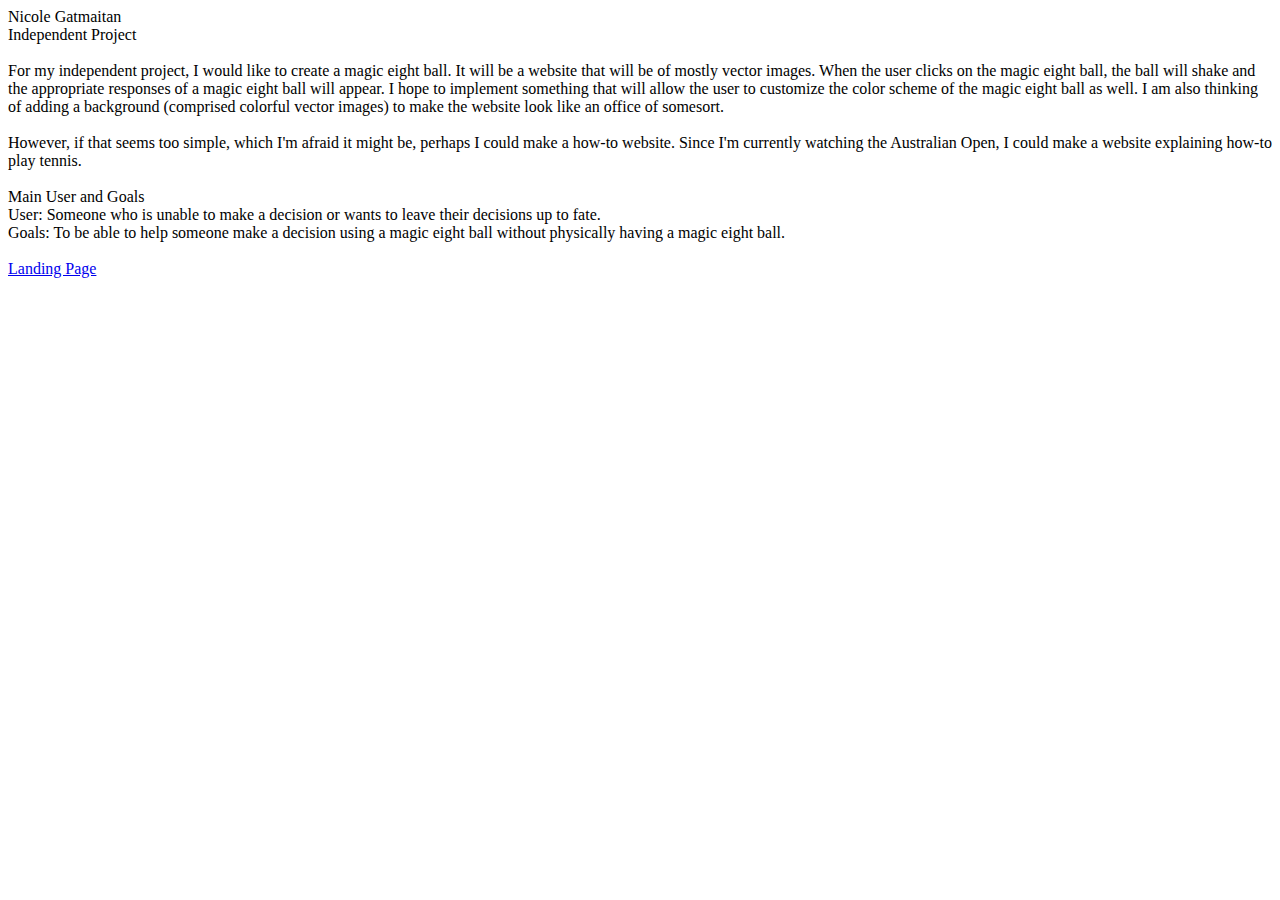
==== index.html @ bb7bfbf4 "added gh-pages links to places" ====
<!DOCTYPE html>
	<head>
		<meta charset="UTF-8">
		<title>Magic Eight Ball</title>
	</head>
	
	<body>
Nicole Gatmaitan<br>
Independent Project<br><br>

For my independent project, I would like to create a magic eight ball.  
It will be a website that will be of mostly vector images.  When the 
user clicks on the magic eight ball, the ball will shake and the 
appropriate responses of a magic eight ball will appear.  
I hope to implement something that will allow the user to customize 
the color scheme of the magic eight ball as well.  I am also 
thinking of adding a background (comprised colorful vector images)
 to make the website look like an office of somesort.<br><br>

However, if that seems too simple, which I'm afraid it might be, perhaps 
I could make a how-to website.  Since I'm currently watching the 
Australian Open, I could make a website explaining how-to play tennis.

<br><br>
Main User and Goals<br>
User: Someone who is unable to make a decision or wants to leave their decisions up to fate.<br>
Goals: To be able to help someone make a decision using a magic eight ball without physically having a magic eight ball.<br>
<br>
<a href="http://ngatmaitan.github.io/ngatmaitan/landingPage.html">Landing Page</a>
	</body>
</html>
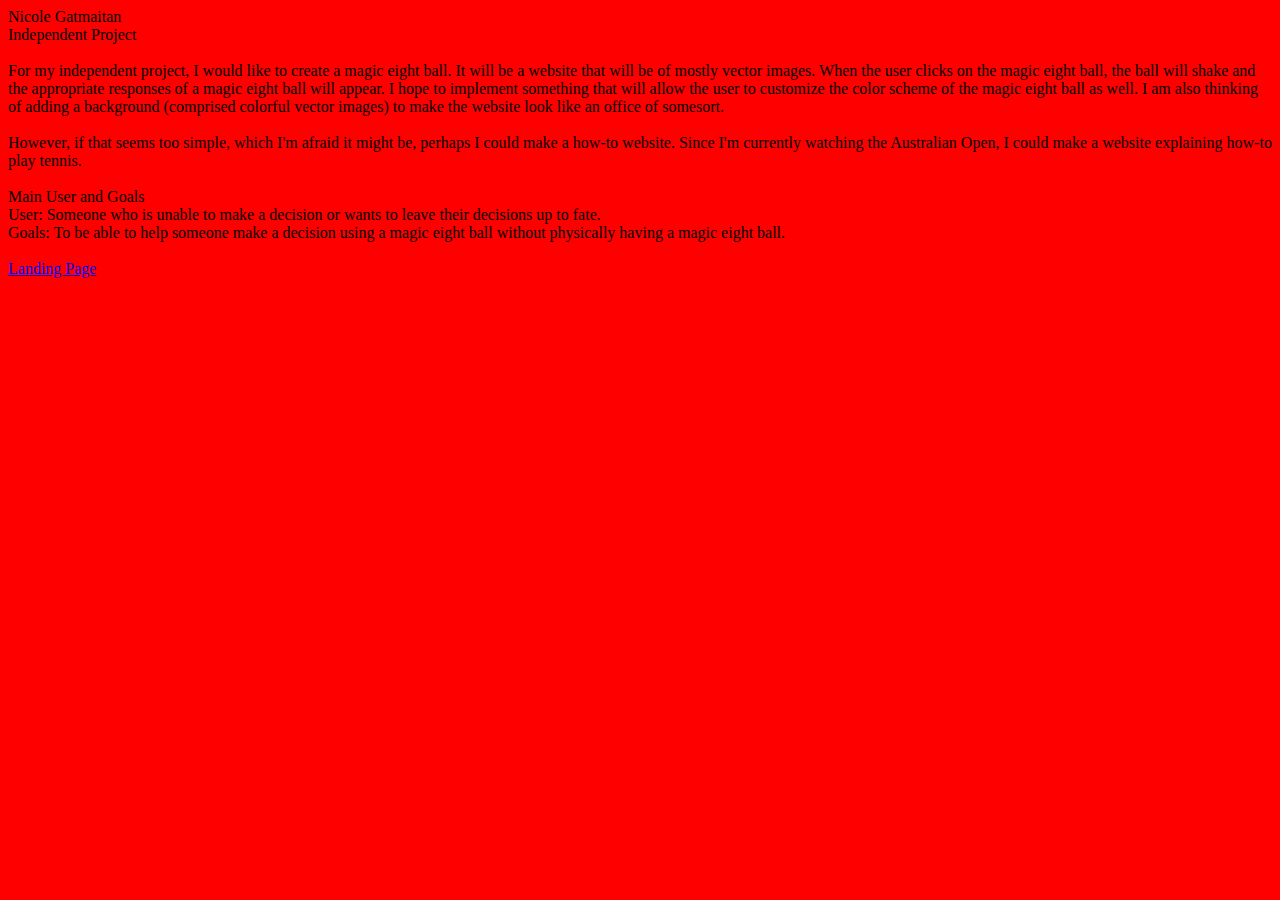
==== commit b6f65396: "testing javascript part 2" ====
--- a/index.html
+++ b/index.html
@@ -5,6 +5,7 @@
 	</head>
 	
 	<body>
+	<script src="a4.js"></script>
 Nicole Gatmaitan<br>
 Independent Project<br><br>
 
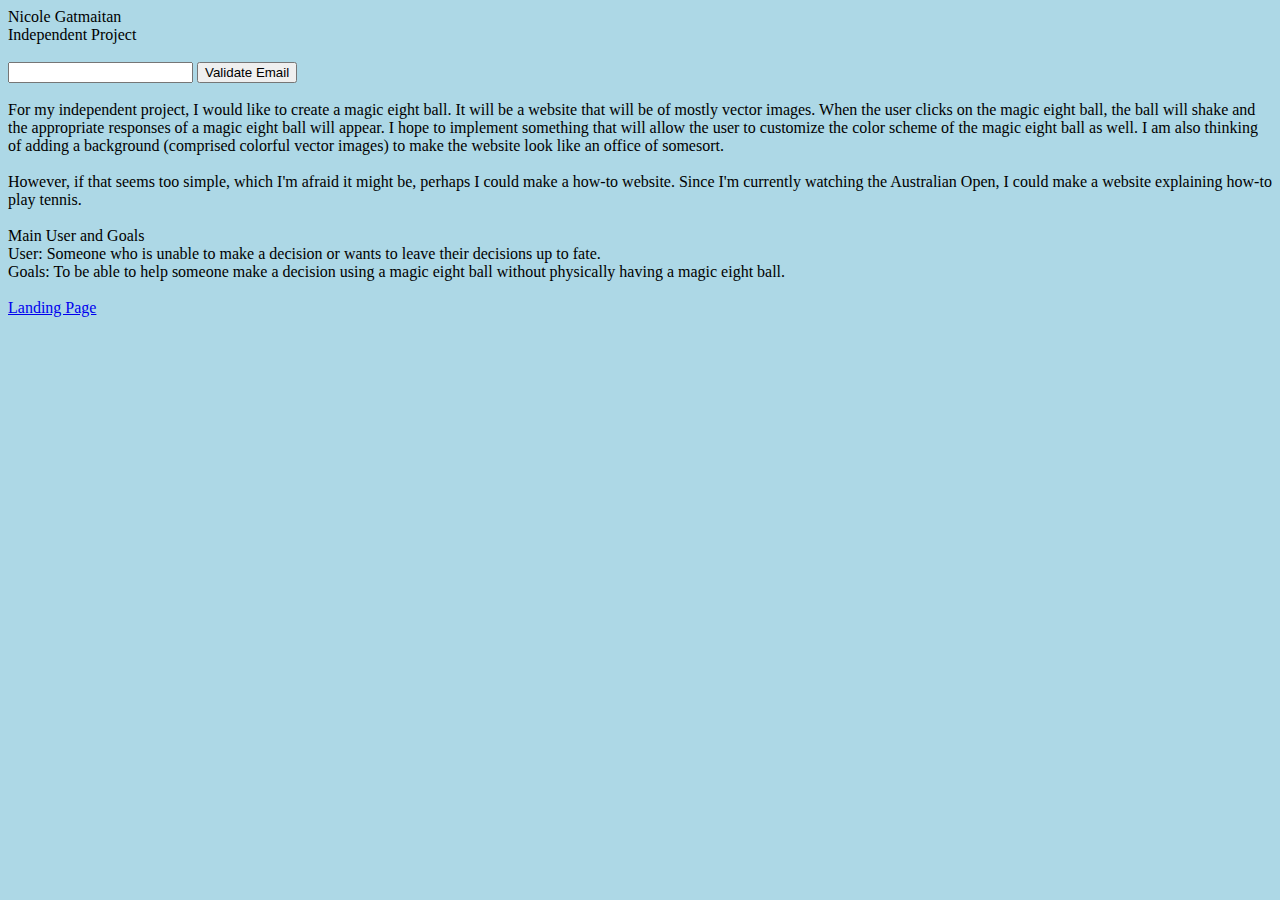
==== commit 6da31a57: "assignment 4 complete" ====
--- a/index.html
+++ b/index.html
@@ -5,28 +5,47 @@
 	</head>
 	
 	<body>
-	<script src="a4.js"></script>
-Nicole Gatmaitan<br>
-Independent Project<br><br>
+		<script src="a4.js"></script>
+		Nicole Gatmaitan<br>
+		Independent Project<br><br>
 
-For my independent project, I would like to create a magic eight ball.  
-It will be a website that will be of mostly vector images.  When the 
-user clicks on the magic eight ball, the ball will shake and the 
-appropriate responses of a magic eight ball will appear.  
-I hope to implement something that will allow the user to customize 
-the color scheme of the magic eight ball as well.  I am also 
-thinking of adding a background (comprised colorful vector images)
- to make the website look like an office of somesort.<br><br>
+		<form id="form1">
+			<input type="text" id="txtEmail" />
+			<input type="button" id="btnValidate" value="Validate Email" onclick = "ValidateEmail()" />
+		</form><br>
 
-However, if that seems too simple, which I'm afraid it might be, perhaps 
-I could make a how-to website.  Since I'm currently watching the 
-Australian Open, I could make a website explaining how-to play tennis.
+		For my independent project, I would like to create a magic eight ball.  
+		It will be a website that will be of mostly vector images.  When the 
+		user clicks on the magic eight ball, the ball will shake and the 
+		appropriate responses of a magic eight ball will appear.  
+		I hope to implement something that will allow the user to customize 
+		the color scheme of the magic eight ball as well.  I am also 
+		thinking of adding a background (comprised colorful vector images)
+		 to make the website look like an office of somesort.<br><br>
 
-<br><br>
-Main User and Goals<br>
-User: Someone who is unable to make a decision or wants to leave their decisions up to fate.<br>
-Goals: To be able to help someone make a decision using a magic eight ball without physically having a magic eight ball.<br>
-<br>
-<a href="http://ngatmaitan.github.io/ngatmaitan/landingPage.html">Landing Page</a>
+		However, if that seems too simple, which I'm afraid it might be, perhaps 
+		I could make a how-to website.  Since I'm currently watching the 
+		Australian Open, I could make a website explaining how-to play tennis.
+
+		<br><br>
+
+		Main User and Goals<br>
+		User: Someone who is unable to make a decision or wants to leave their decisions up to fate.<br>
+		Goals: To be able to help someone make a decision using a magic eight ball without physically having a magic eight ball.<br>
+		<br>
+		<a href="http://ngatmaitan.github.io/ngatmaitan/landingPage.html">Landing Page</a>
+
+		<script>
+			var sample = { 
+				"id": 4, 
+				"title": "Assignment 4", 
+				"questions":["1. Set the background of a page",
+				"2. Read in and alert the title of the page",
+				"3. Validate an email address using regex",
+				"4. Load http://private-40e0f-smugui2015.apiary-mock.com/assignments/4 and print it to the console"]
+			}
+			console.log(sample);
+		</script>
+		
 	</body>
 </html>
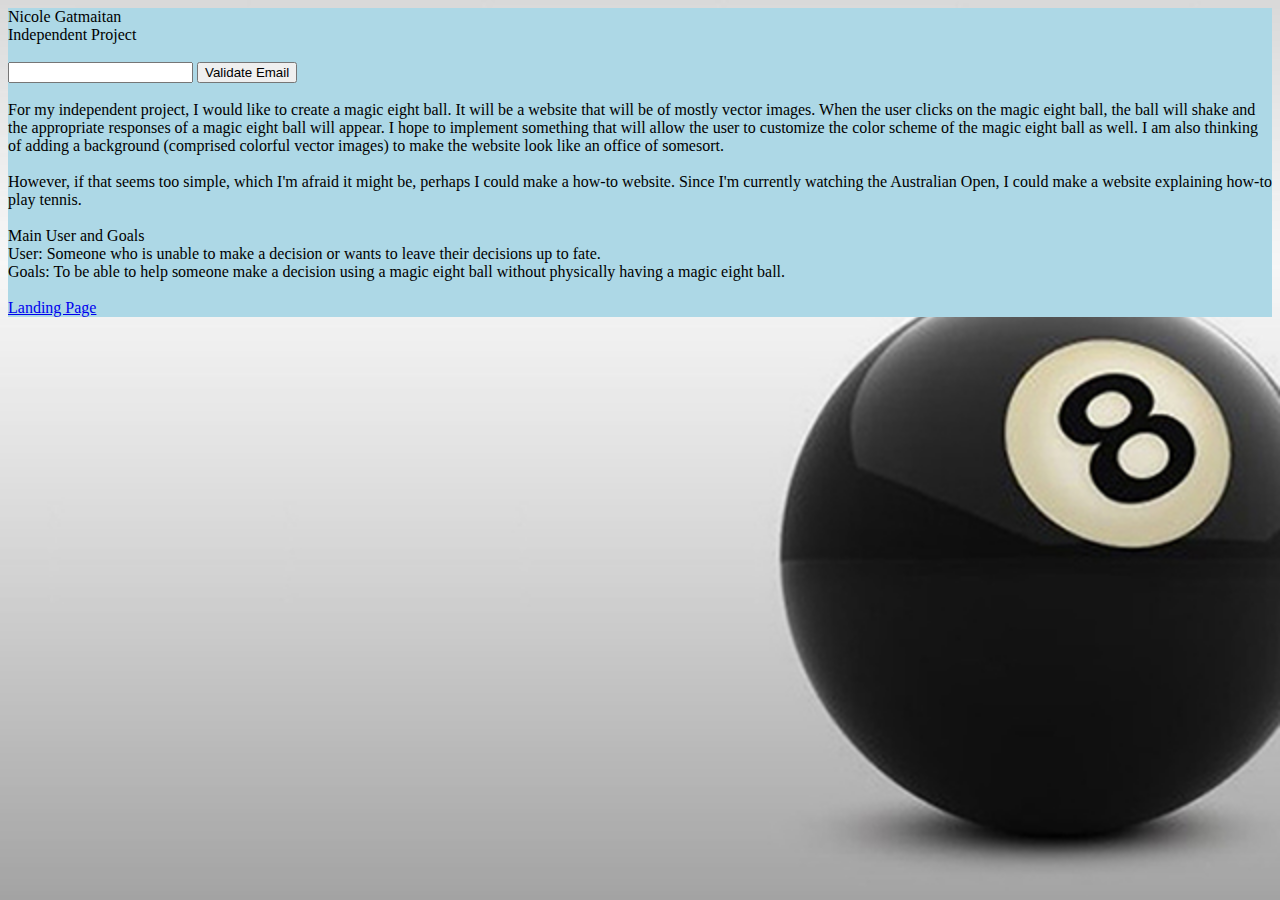
==== commit 76d670ae: "cleaned up code and made a css file" ====
--- a/index.html
+++ b/index.html
@@ -2,6 +2,7 @@
 	<head>
 		<meta charset="UTF-8">
 		<title>Magic Eight Ball</title>
+		<link rel="stylesheet" type="text/css" href="stylesheet.css">
 	</head>
 	
 	<body>
@@ -34,18 +35,5 @@
 		Goals: To be able to help someone make a decision using a magic eight ball without physically having a magic eight ball.<br>
 		<br>
 		<a href="http://ngatmaitan.github.io/ngatmaitan/landingPage.html">Landing Page</a>
-
-		<script>
-			var sample = { 
-				"id": 4, 
-				"title": "Assignment 4", 
-				"questions":["1. Set the background of a page",
-				"2. Read in and alert the title of the page",
-				"3. Validate an email address using regex",
-				"4. Load http://private-40e0f-smugui2015.apiary-mock.com/assignments/4 and print it to the console"]
-			}
-			console.log(sample);
-		</script>
-		
 	</body>
 </html>
--- a/stylesheet.css
+++ b/stylesheet.css
@@ -0,0 +1,62 @@
+html {
+	height: 100%;
+	background: url(images/8ball.jpg) no-repeat center center;
+	background-size: cover;
+}
+
+.question{
+	top: 0;
+	position: absolute;
+	text-align: left;
+	color: black;
+	font-style: italic;
+	z-index: auto;
+	font-size: 350%;
+	margin-left: 120px;
+	margin-top: 200px;
+}
+
+.myButton {
+	-moz-box-shadow:inset 0px 1px 3px 0px #91b8b3;
+	-webkit-box-shadow:inset 0px 1px 3px 0px #91b8b3;
+	box-shadow:inset 0px 1px 3px 0px #91b8b3;
+	background:-webkit-gradient(linear, left top, left bottom, color-stop(0.05, #768d87), color-stop(1, #6c7c7c));
+	background:-moz-linear-gradient(top, #768d87 5%, #6c7c7c 100%);
+	background:-webkit-linear-gradient(top, #768d87 5%, #6c7c7c 100%);
+	background:-o-linear-gradient(top, #768d87 5%, #6c7c7c 100%);
+	background:-ms-linear-gradient(top, #768d87 5%, #6c7c7c 100%);
+	background:linear-gradient(to bottom, #768d87 5%, #6c7c7c 100%);
+	filter:progid:DXImageTransform.Microsoft.gradient(startColorstr='#768d87', endColorstr='#6c7c7c',GradientType=0);
+	background-color:#768d87;
+	-moz-border-radius:5px;
+	-webkit-border-radius:5px;
+	border-radius:5px;
+	border:1px solid #566963;
+	display:inline-block;
+	cursor:pointer;
+	color:#ffffff;
+	font-family:arial;
+	font-size:15px;
+	font-weight:bold;
+	position: absolute;
+	padding:11px 23px;
+	left: 29%;
+	top: 42%;
+	text-decoration:none;
+	text-shadow:0px -1px 0px #2b665e;
+}
+.myButton:hover {
+	background:-webkit-gradient(linear, left top, left bottom, color-stop(0.05, #6c7c7c), color-stop(1, #768d87));
+	background:-moz-linear-gradient(top, #6c7c7c 5%, #768d87 100%);
+	background:-webkit-linear-gradient(top, #6c7c7c 5%, #768d87 100%);
+	background:-o-linear-gradient(top, #6c7c7c 5%, #768d87 100%);
+	background:-ms-linear-gradient(top, #6c7c7c 5%, #768d87 100%);
+	background:linear-gradient(to bottom, #6c7c7c 5%, #768d87 100%);
+	filter:progid:DXImageTransform.Microsoft.gradient(startColorstr='#6c7c7c', endColorstr='#768d87',GradientType=0);
+	background-color:#6c7c7c;
+}
+.myButton:active {
+	position: absolute;
+	top: 42.2%;
+	left: 29.2%;
+}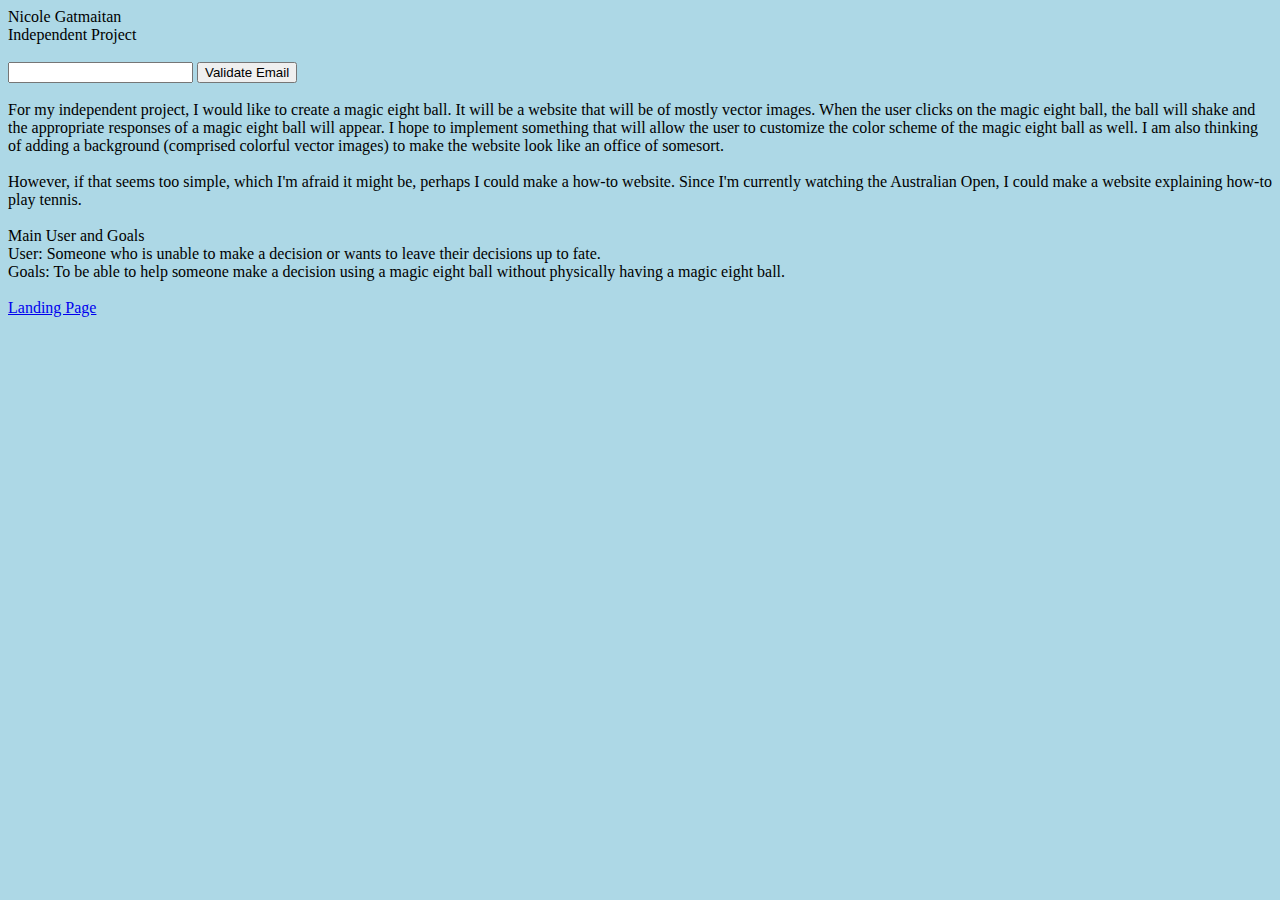
==== commit c87b8f56: "fixed index.html css mistake" ====
--- a/index.html
+++ b/index.html
@@ -2,7 +2,6 @@
 	<head>
 		<meta charset="UTF-8">
 		<title>Magic Eight Ball</title>
-		<link rel="stylesheet" type="text/css" href="stylesheet.css">
 	</head>
 	
 	<body>
